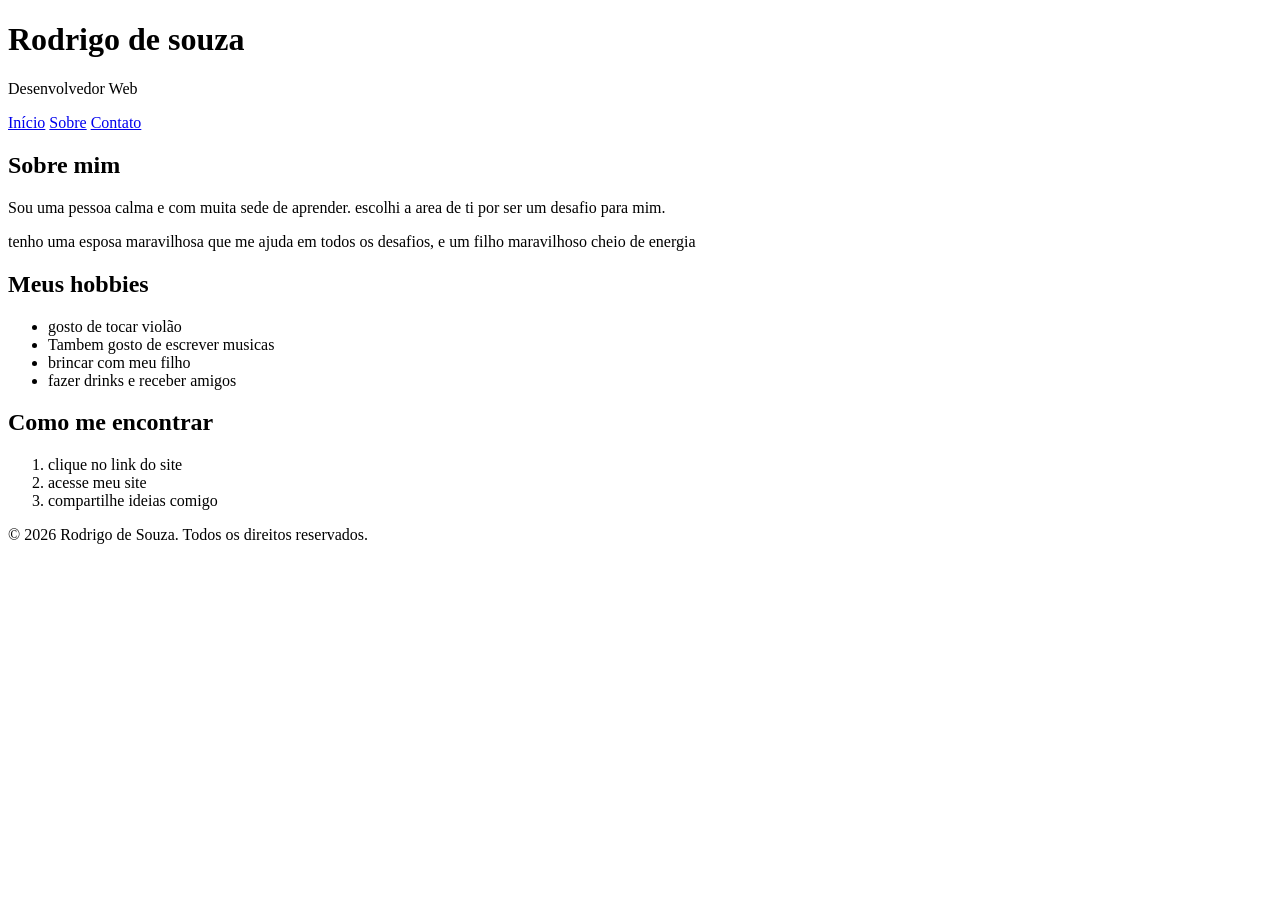
==== index.html @ 0eac258d "Add files via upload" ====
<!DOCTYPE html>
<html lang="pt-br">
<head>
    <meta charset="UTF-8">
    <meta name="viewport" content="width=device-width, initial-scale=1.0">
    <title>Rodrigo de souza</title>
</head>
<body>
    <!--Cabeçalho-->
    <header>
        <h1>Rodrigo de souza</h1>
        <p>Desenvolvedor Web</p>
    </header>
    <!-- Navegação -->
     <nav> 
        <a href="index.html">Início</a>
        <a href="sobre.html">Sobre</a>
        <a href="contato.html">Contato</a>
     </nav>
    <!-- Conteúdo Principal -->
    <main>
        <section>
            <h2>Sobre mim</h2>
            <p>Sou uma pessoa calma e com muita sede de aprender. escolhi a area de ti por ser um desafio para mim.</p>
            <p>tenho uma esposa maravilhosa que me ajuda em todos os desafios, e um filho maravilhoso cheio de energia</p>
        </section>
        <section>
            <h2>
Meus hobbies
            </h2>
            <ul>
                <li>gosto de tocar violão</li>
                <li>Tambem gosto de escrever musicas </li>
                <li>brincar com meu filho </li>
                <li>fazer drinks e receber amigos</li>
        
            </ul>
            </section>
            <section> 
                <h2>Como me encontrar</h2>
                <ol>
                    <li>clique no link do site 
                
                    </li>
                    <li> acesse meu site</li>
                    <li>compartilhe ideias comigo</li>
                </ol>
            </section>
        
    </main>
    <!-- Rodapé -->
     <footer>
        <p>&copy; 2026 Rodrigo de Souza. Todos os direitos reservados.</p>
     </footer>

</body>
</html>
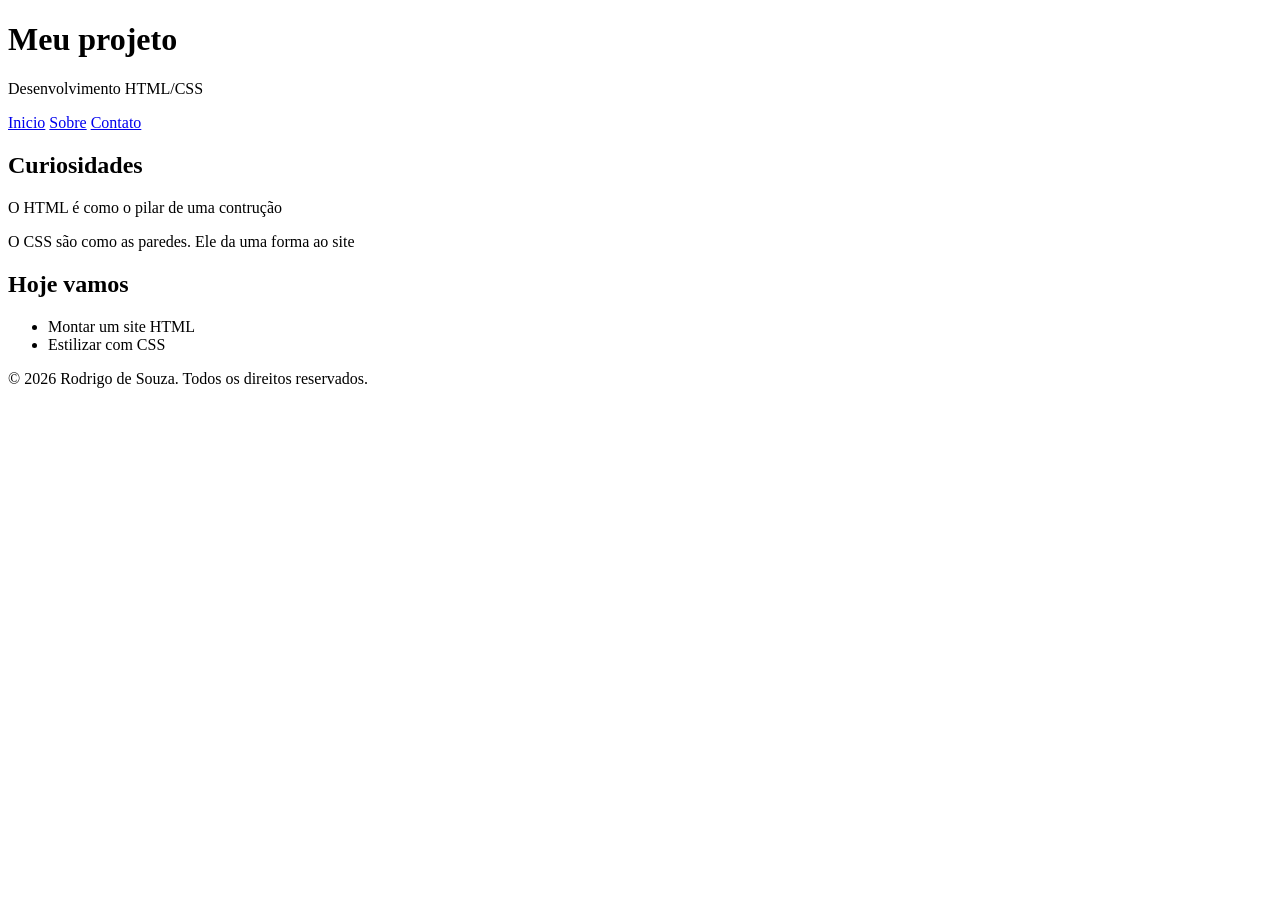
==== commit 3e087d7a: "Add files via upload aula de css" ====
--- a/index.html
+++ b/index.html
@@ -3,55 +3,39 @@
 <head>
     <meta charset="UTF-8">
     <meta name="viewport" content="width=device-width, initial-scale=1.0">
-    <title>Rodrigo de souza</title>
+    <title>meu projeto</title>
+    <link rel="stylesheet" href="css/style.css">
 </head>
 <body>
-    <!--Cabeçalho-->
-    <header>
-        <h1>Rodrigo de souza</h1>
-        <p>Desenvolvedor Web</p>
-    </header>
-    <!-- Navegação -->
-     <nav> 
-        <a href="index.html">Início</a>
-        <a href="sobre.html">Sobre</a>
-        <a href="contato.html">Contato</a>
-     </nav>
-    <!-- Conteúdo Principal -->
-    <main>
-        <section>
-            <h2>Sobre mim</h2>
-            <p>Sou uma pessoa calma e com muita sede de aprender. escolhi a area de ti por ser um desafio para mim.</p>
-            <p>tenho uma esposa maravilhosa que me ajuda em todos os desafios, e um filho maravilhoso cheio de energia</p>
-        </section>
-        <section>
-            <h2>
-Meus hobbies
-            </h2>
-            <ul>
-                <li>gosto de tocar violão</li>
-                <li>Tambem gosto de escrever musicas </li>
-                <li>brincar com meu filho </li>
-                <li>fazer drinks e receber amigos</li>
-        
-            </ul>
-            </section>
-            <section> 
-                <h2>Como me encontrar</h2>
-                <ol>
-                    <li>clique no link do site 
-                
-                    </li>
-                    <li> acesse meu site</li>
-                    <li>compartilhe ideias comigo</li>
-                </ol>
-            </section>
-        
-    </main>
-    <!-- Rodapé -->
-     <footer>
-        <p>&copy; 2026 Rodrigo de Souza. Todos os direitos reservados.</p>
-     </footer>
-
+     <!--Cabeçalho-->
+<header>
+    <h1>Meu projeto</h1>
+    <p>Desenvolvimento HTML/CSS</p>
+</header>
+  <!-- Navegação -->
+<nav>
+    <a href="https://www.google.com/"target="_blank"rel="noopner">Inicio</a>
+     <a href="https://github.com/frontenddigo"target="_blank"rel="noopner">Sobre</a>
+     <a href="contato.html"target="_blank"rel="noopner">Contato</a>
+</nav>
+  <!-- Conteúdo Principal -->
+<main>
+    <section>
+        <h2>Curiosidades</h2>
+        <p>O HTML é como o pilar de uma contrução</p>
+        <p>O CSS são como as paredes. Ele da uma forma ao site </p>
+    </section>
+    <section>
+        <h2>Hoje vamos</h2>
+        <ul>
+            <li>Montar um site HTML</li>
+        <li>Estilizar com CSS</li>
+        </ul>
+    </section>
+</main> 
+<!-- Rodapé -->
+<footer>
+    <p>&copy; 2026 Rodrigo de Souza. Todos os direitos reservados.</p>
+</footer>
 </body>
 </html>
